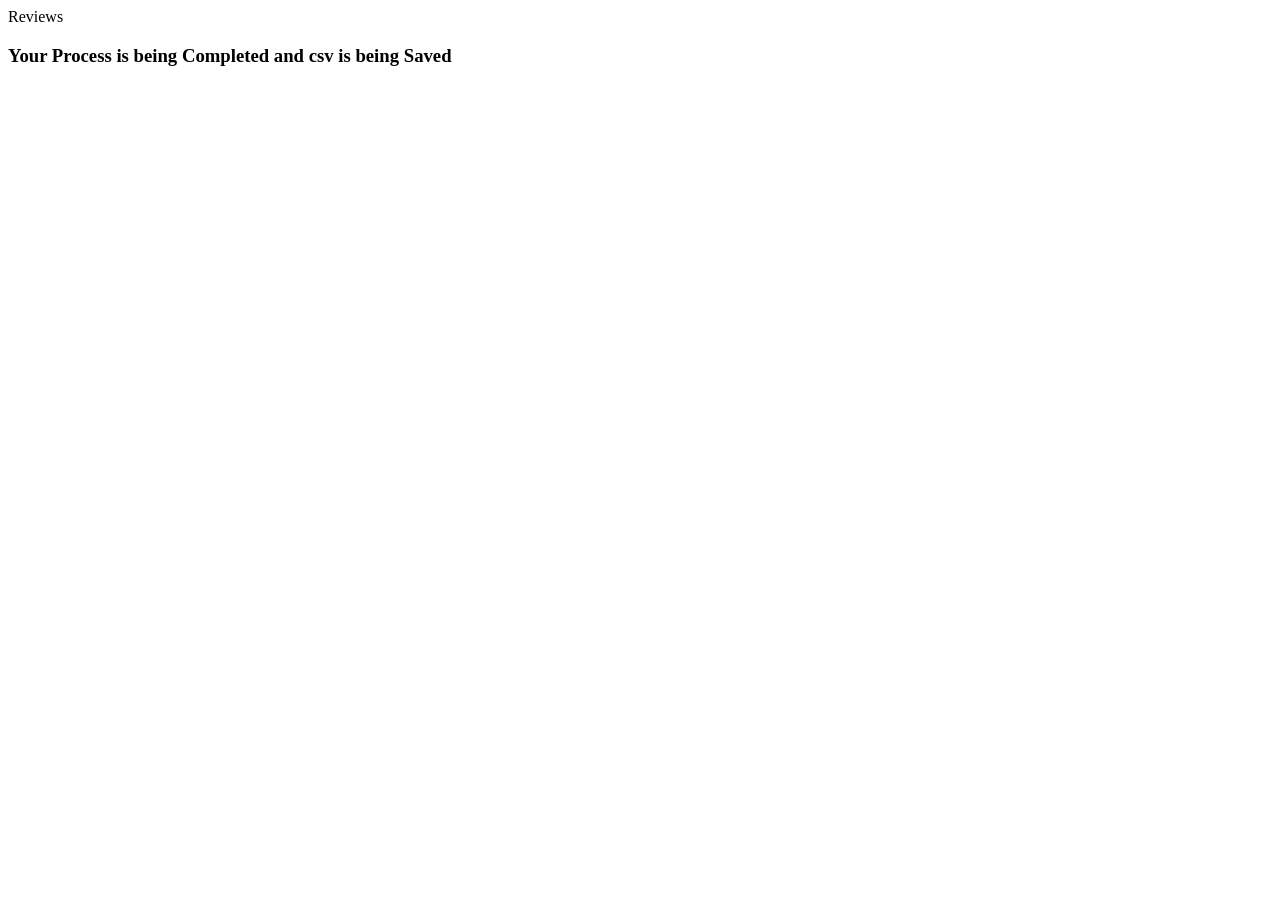
==== projects/python/Review Scraper/templates/result.html @ dbeda9e1 "first commit" ====
<!DOCTYPE html>
<html lang="en" >

<head>
  <meta charset="UTF-8">
  <title>Review Page</title>
</head>

<body>
    <div class="header">Reviews</div>
    <h3>Your Process is being Completed and csv is being Saved</h3>
<!--    <a href="index.html">Home</a>-->
</body>

</html>
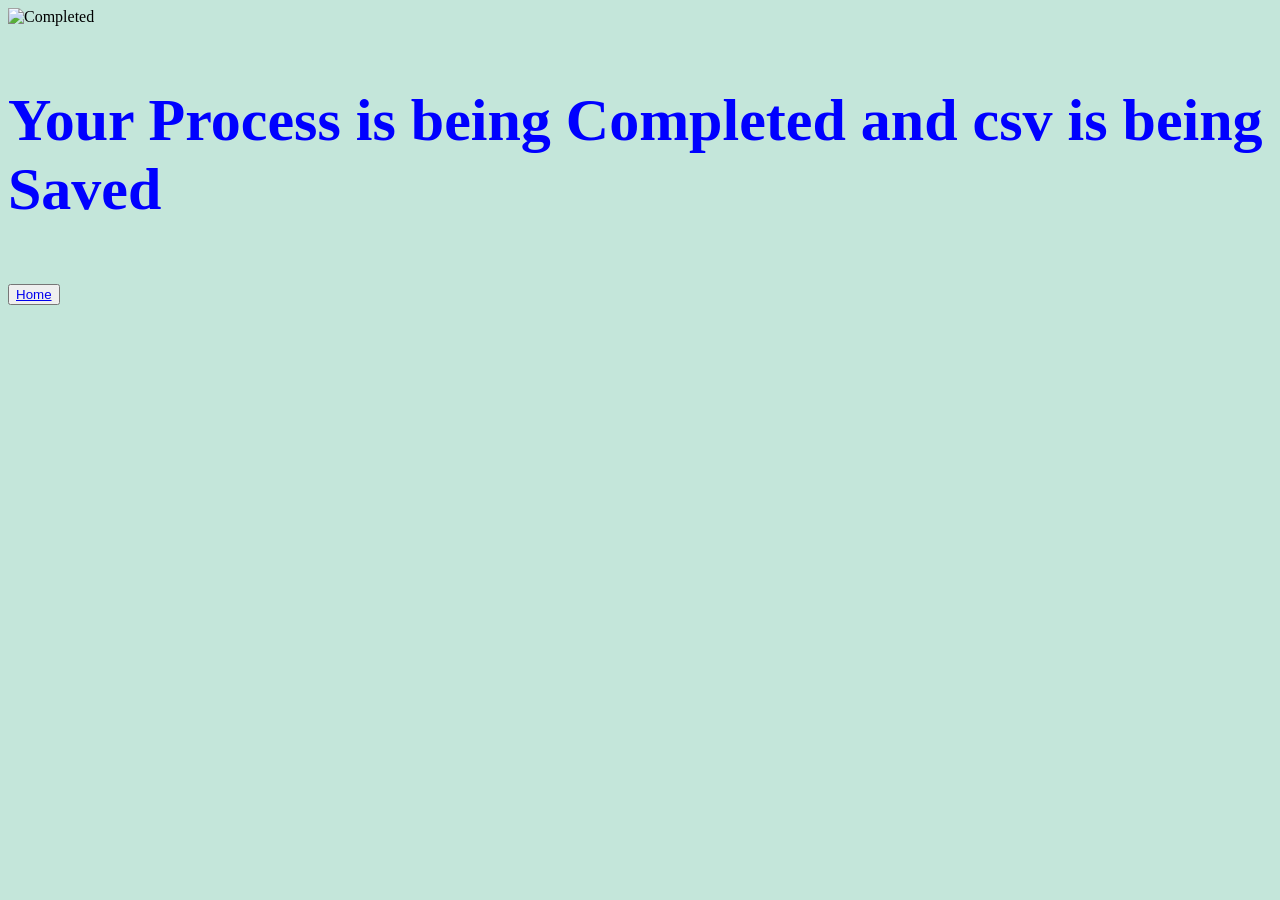
==== commit b0e52534: "Add files via upload" ====
--- a/projects/python/Review Scraper/templates/result.html
+++ b/projects/python/Review Scraper/templates/result.html
@@ -6,10 +6,11 @@
   <title>Review Page</title>
 </head>
 
-<body>
-    <div class="header">Reviews</div>
-    <h3>Your Process is being Completed and csv is being Saved</h3>
-<!--    <a href="index.html">Home</a>-->
+<body style="background-color: rgb(196, 230, 218); align-items: center;">
+    
+    <img src="/static/images/complete.jpeg" alt="Completed" style="align-items: center;height: 400px;width: 400px;">
+    <h3 style="font-family: 'Times New Roman', Times, serif; font-size: 60px; font-weight: 30px; color: blue;">Your Process is being Completed and csv is being Saved</h3>
+  <button><a href="/">Home</a></button> 
 </body>
 
 </html>
